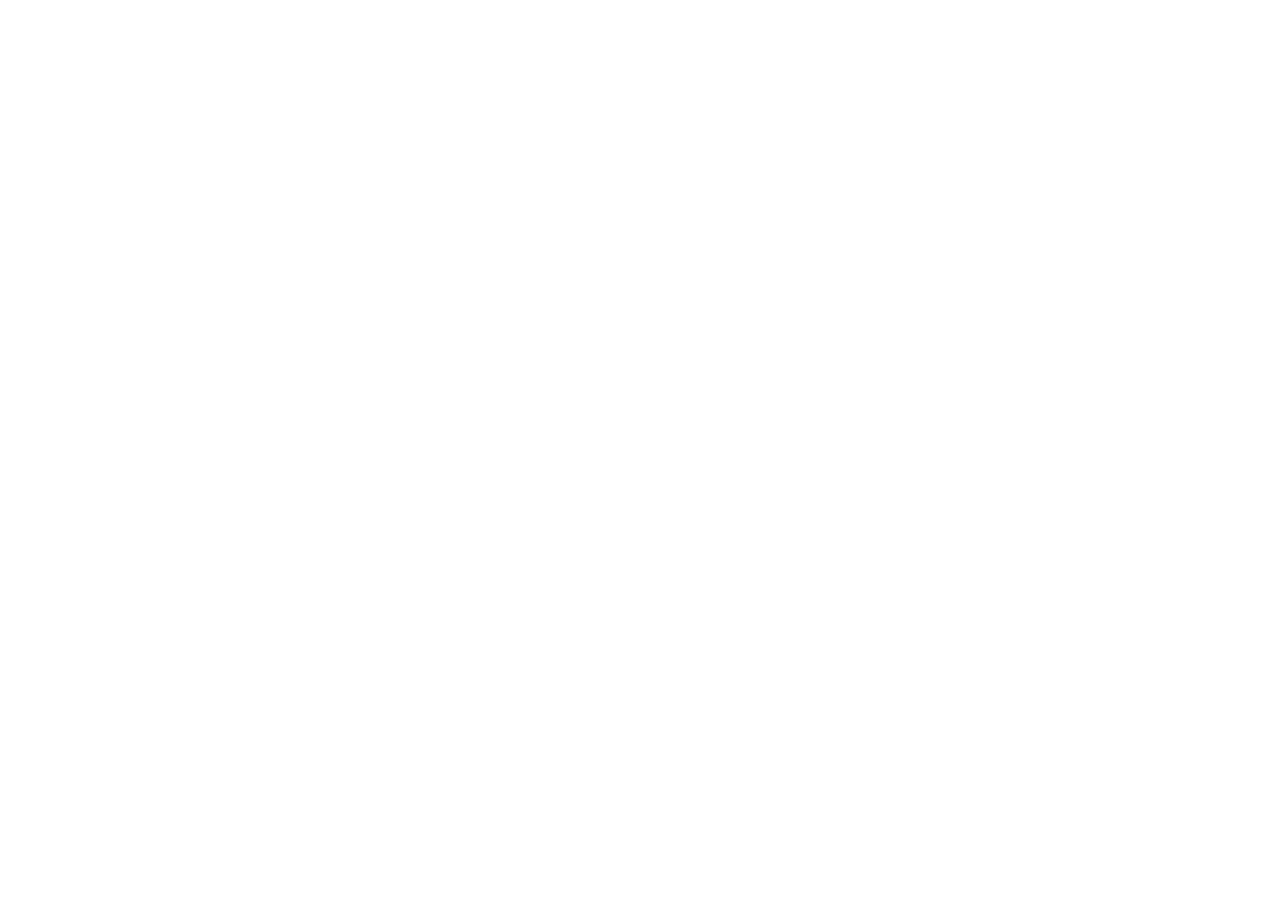
==== 2. Interchangeable Colors/index.html @ a8e19084 "Project 2 setup" ====
<!DOCTYPE html>
<html lang="en">

<head>
    <meta charset="UTF-8">
    <meta name="viewport" content="width=device-width, initial-scale=1.0">
    <link rel="stylesheet" href="style.css">
    <title>Interchangeable Website Background Color</title>
</head>

<body>
    <script src="app.js"></script>
</body>

</html>
---- 2. Interchangeable Colors/style.css ----
@import url("https://fonts.googleapis.com/css2?family=Poppins:ital,wght@0,100;0,200;0,300;0,400;0,500;0,600;0,700;0,800;0,900;1,100;1,200;1,300;1,400;1,500;1,600;1,700;1,800;1,900&display=swap");
* {
    margin: 0px;
    padding: 0px;
    box-sizing: border-box;
    font-family: Poppins;
}
html,
body {
    height: 100%;
    width: 100%;
}
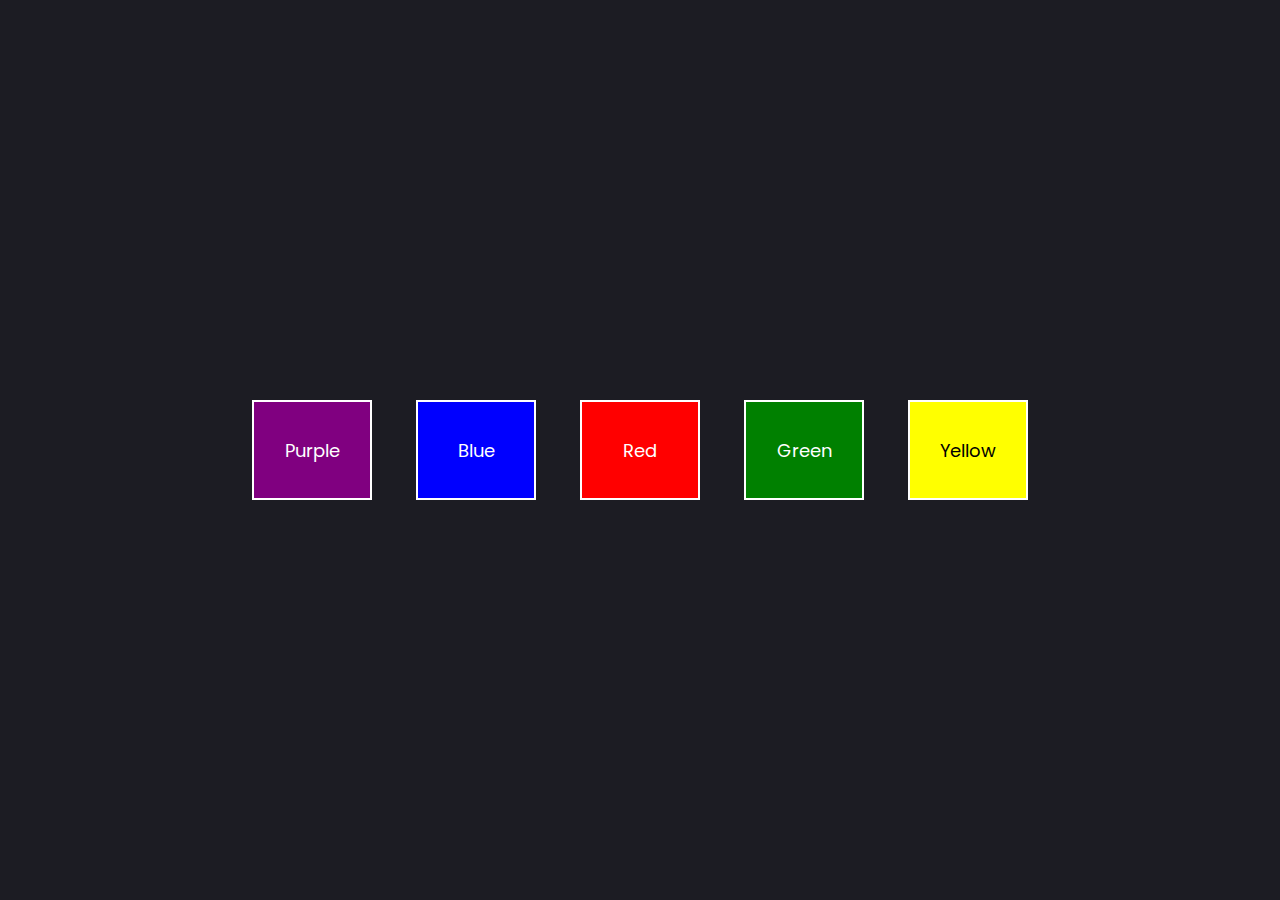
==== commit 50740dee: "Project 2 Html and Css complete" ====
--- a/2. Interchangeable Colors/index.html
+++ b/2. Interchangeable Colors/index.html
@@ -9,6 +9,15 @@
 </head>
 
 <body>
+    <div class="content-container">
+        <nav class="nav">
+            <input type="button" value="purple" class="btn purple">
+            <input type="button" value="blue" class="btn blue">
+            <input type="button" value="red" class="btn red">
+            <input type="button" value="green" class="btn green">
+            <input type="button" value="yellow" class="btn yellow">
+        </nav>
+    </div>
     <script src="app.js"></script>
 </body>
 
--- a/2. Interchangeable Colors/style.css
+++ b/2. Interchangeable Colors/style.css
@@ -9,4 +9,47 @@
 body {
     height: 100%;
     width: 100%;
+    background: rgb(28, 28, 35);
 }
+
+.btn {
+    padding: 10px 20px;
+    cursor: pointer;
+    border: none;
+    color: #fff;
+    border: 2px solid white;
+    width: 120px;
+    height: 100px;
+    margin: 20px;
+    text-transform: capitalize;
+    font-size: large;
+}
+
+.purple {
+    background-color: purple;
+}
+
+.blue {
+    background-color: blue;
+}
+
+.red {
+    background-color: red;
+}
+
+.green {
+    background-color: green;
+}
+
+.yellow {
+    background-color: yellow;
+    color: black;
+}
+
+.content-container {
+    height: 100vh;
+    display: flex;
+    flex-direction: column;
+    justify-content: center;
+    align-items: center;
+}
